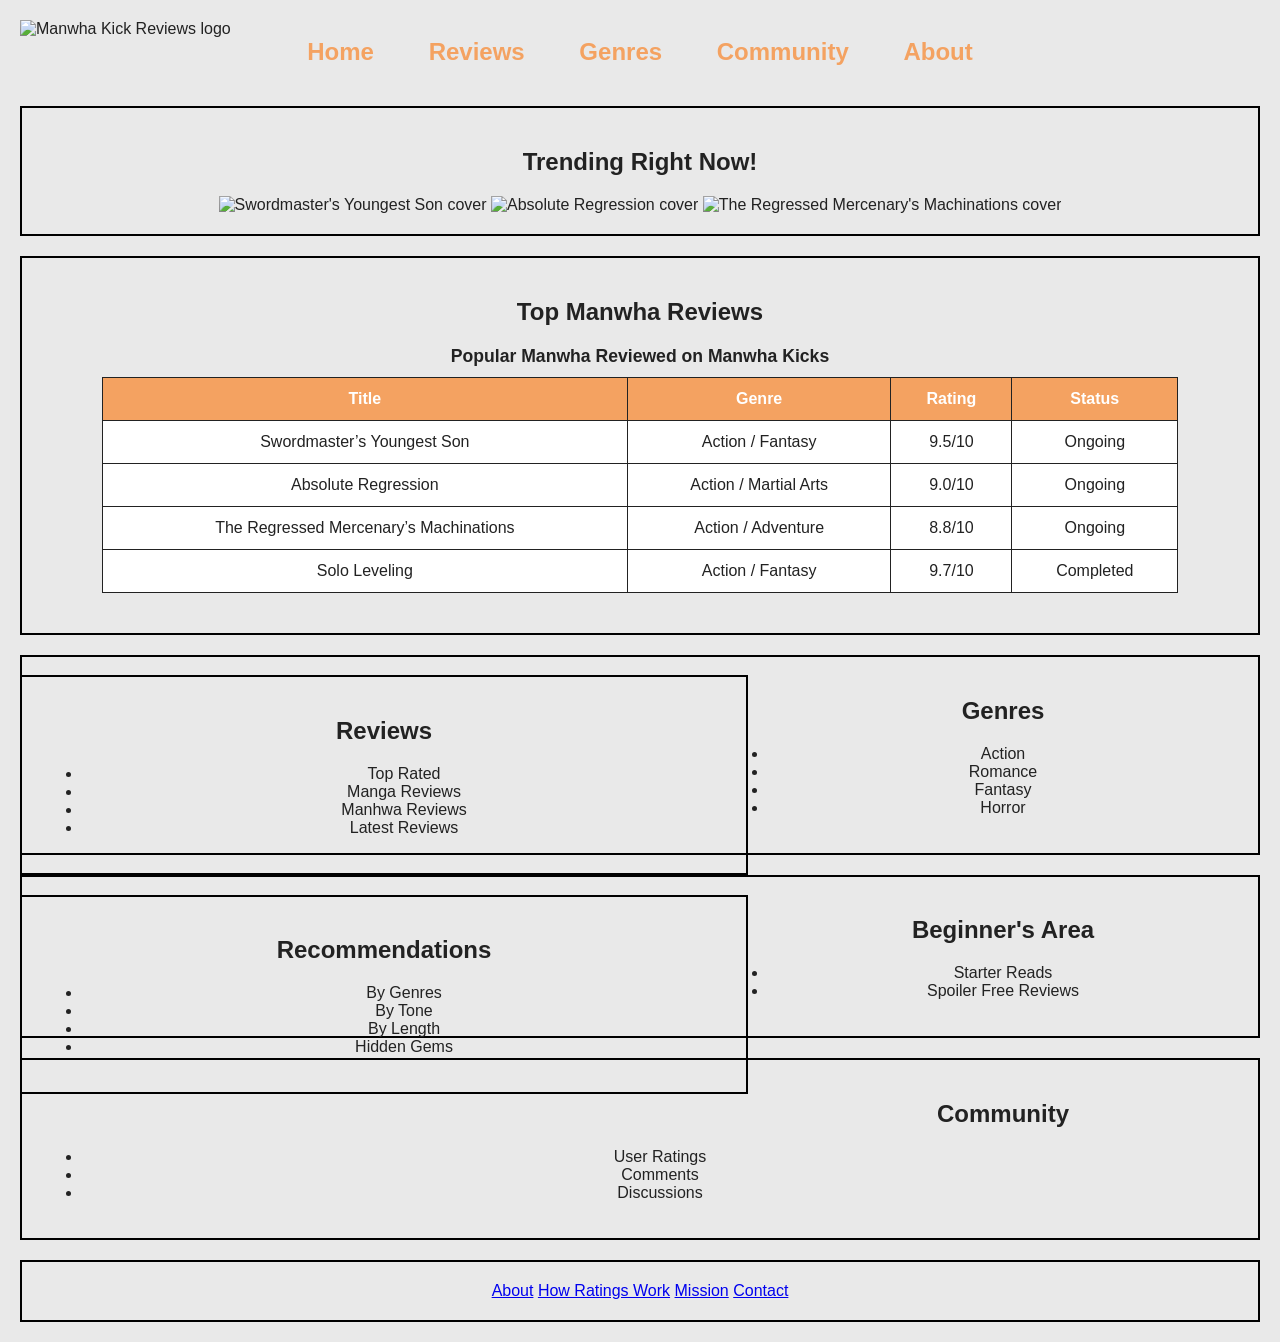
==== home.html @ c2e3fc39 "Add files via upload Initial file upload" ====
<!DOCTYPE html>
<html lang = "en">
  <head>
    <title> Manwha Kicks Reviews </title>
    <meta charset = "utf-8">
    <link rel="stylesheet" href="project.css">
  </head>

  <body>
    <header>
      <img src = "logo.png" alt = "Manwha Kick Reviews logo" width = "250px height = "auto">
      <nav>
        <a href = "home.html">Home</a>
	<a href = "reviews.html">Reviews</a>
	<a href = "genres.html">Genres</a>
	<a href = "community.html">Community</a>
	<a href = "about.html">About</a>
      </nav>
    </header>

    <main>
      <div class = "trending">
        <h2> Trending Right Now! </h2>
        <img src = "swordmaster.jpg" alt = "Swordmaster's Youngest Son cover" width = "200px height = "auto">
        <img src = "absolute regression.jpg" alt = "Absolute Regression cover" width = "200px height = "auto">
        <img src = "regressed mercenary.jpg" alt = "The Regressed Mercenary's Machinations cover" width = "200px height = "auto">
      </div>

	<div class="box">
    		<h2>Top Manwha Reviews</h2>
   		 <table>
       			 <caption>Popular Manwha Reviewed on Manwha Kicks</caption>
       		 	<thead>
           			 <tr>
              				<th scope="col">Title</th>
               				<th scope="col">Genre</th>
                			<th scope="col">Rating</th>
                			<th scope="col">Status</th>
            			  </tr>
        			</thead>
        		<tbody>
            			<tr>
                			<td>Swordmaster’s Youngest Son</td>
                			<td>Action / Fantasy</td>
                			<td>9.5/10</td>
                			<td>Ongoing</td>
            			</tr>
            			<tr>
                		<td>Absolute Regression</td>
                		<td>Action / Martial Arts</td>
                		<td>9.0/10</td>
                		<td>Ongoing</td>
           		 </tr>
           		<tr>
                		<td>The Regressed Mercenary’s Machinations</td>
                		<td>Action / Adventure</td>
                		<td>8.8/10</td>
                		<td>Ongoing</td>
            		</tr>
            		<tr>
                		<td>Solo Leveling</td>
                		<td>Action / Fantasy</td>
                		<td>9.7/10</td>
                		<td>Completed</td>
            		</tr>
        	  </tbody>
    	      </table>
      </div>

      <div class = "left-column">

	<div class = "box">
	  <h2> Reviews </h2>
	  <ul>
	    <li> Top Rated </li>
	    <li> Manga Reviews </li>
	    <li> Manhwa Reviews </li>
	    <li> Latest Reviews </li>
	  </ul>
	</div>

	<div class = "box">
	  <h2> Recommendations </h2>
	  <ul>
	    <li> By Genres </li>
	    <li> By Tone </li>
	    <li> By Length </li>
	    <li> Hidden Gems </li>
	  </ul>
	</div>

      </div>


      <div class = <"right-column">
	
	<div class = "box">
	  <h2> Genres </h2>
	  <ul>
	    <li> Action </li>
	    <li> Romance </li>
	    <li> Fantasy </li>
	    <li> Horror </li>
	  </ul>
	</div>

	<div class = "box">
	  <h2> Beginner's Area </h2>
	  <ul>
	    <li> Starter Reads </li>
	    <li> Spoiler Free Reviews </li>
	  </ul>
	</div>
	
	<div class = "box">
	  <h2> Community </h2>
	  <ul>
	    <li> User Ratings </li>
	    <li> Comments </li>
	    <li> Discussions </li>
	  </ul>
        </div>

      </div>
    </main>

    <footer>
      <a href = "about.html">About</a>
      <a href = "ratings.html">How Ratings Work</a>
      <a href = "mission.html">Mission</a>
      <a href = "contact.html">Contact</a>
    </footer>

  </body>
</html>
---- project.css ----
/* Whole Page Styling */
body {
	margin: 0;
	font-family: "Arial", sans-serif;
	background-color: #e9e9e9;
	color: #222222;
}

/* Header Styling */
header {
	padding: 20px;
}

/* Navigation At The Top */
nav {
	text-align: center;
	font-weight: bold;
	font-size: 1.5em;
}
nav a {
	text-decoration: none;
	color: #f4a261;
	padding: 1em;
}
nav a:hover {
	color: #cc662f;
}

/* Table Styling */
table {
	width: 90%;
	margin: 20px auto;
	border-collapse: collapse;
	background-color: #ffffff;
}

caption {
	font-weight: bold;
	font-size: 1.1em;
	margin-bottom: 10px;
	color: #222222;
}

th, td {
	border: 1px solid #222222;
	padding: 12px;
	text-align: center;
}

th {
	background-color: #f4a261;
	color: white;
}

tr:hover {
	background-color: #ffe5d0;
}

@media screen and (max-width:768px) {

	table {
		width: 100%;
		font-size: 0.9em;
	}

	th, td {
		padding: 8px;
	}
}

.contact-info {
	width: 70%;
	max-width: 700px;
	margin: 30px auto;
	background-color: #ffffff;
}

form {
	text-align: left;
}

label {
	display: block;
	margin-top: 15px;
	margin-bottom: 5px;
	font-weight: bold;
}

input[type="text"],
input[type="email"], 
select,
textarea {
	width: 100%;
	padding: 10px;
	border: 1px solid #222222;
	border-radius: 5px;
	box-sizing: border-box;
	font-family: Arial, sans-serif;
	font-size: 1em;
}

fieldset {
	border: 2px solid #f4a261;
	padding: 15px;
	margin-top: 20px;
	margin-bottom: 20px;
}

legend {
	font-weight: bold;
	color: #222222;
}

input[type="radio"],
input[type="checkbox"] {
	margin-right: 8px;
}

input[type="submit"] {
	background-color: #f4a261;
	color: white;
	border: none;
	padding: 12px 20px;
	font-size: 1em;
	cursor: pointer;
	border-radius: 5px;
	margin-top: 20px;
}

input[type="submit"]:hover {
	background-color: #cc662f;
}

.trending {
	border-width: 2px;
	border-style: solid;
	border-color: black;

	margin: 20px;
	padding: 20px;
	text-align: center;
}

.left-column {
	float: left;
	width: 60%;
}

.right-column {
	float: right;
	width: 30%;
}
.box {
	border-width: 2px;
	border-style: solid;
	border-color: black;

	padding: 20px;
	margin: 20px;
	text-align: center;
}
/* Product Grid */
.products-grid {
	display: flex;
	flex-wrap: wrap;
	justify-content: center;
	margin: 20px;
}

.product-box {
	border-width: 2px;
	border-style: solid;
	border-color: black;

	width: 220px;
	margin: 15px;
	padding: 20px;
	text-align: center;
	background-color: #ffffff;
}

.product-box h3 {
	font-size: 1em;
	margin: 10px 0;
}

.product-box p {
	font-weight: bold;
	color: #cc662f;
	font-size: 1.2em;
}

.snipcart-add-item, .snipcart-checkout {
	background-color: #f4a261;
	color: white;
	border: none;
	padding: 10px 18px;
	font-size: 1em;
	cursor: pointer;
	border-radius: 5px;
	font-weight: bold;
}

.snipcart-add-item:hover, .snipcart-checkout:hover {
	background-color: #cc662f;
}
footer {
	clear: both;

	border-width: 2px;
	border-style: solid;
	border-color: black;

	text-align:center;
	padding: 20px;
	margin:20px;
}
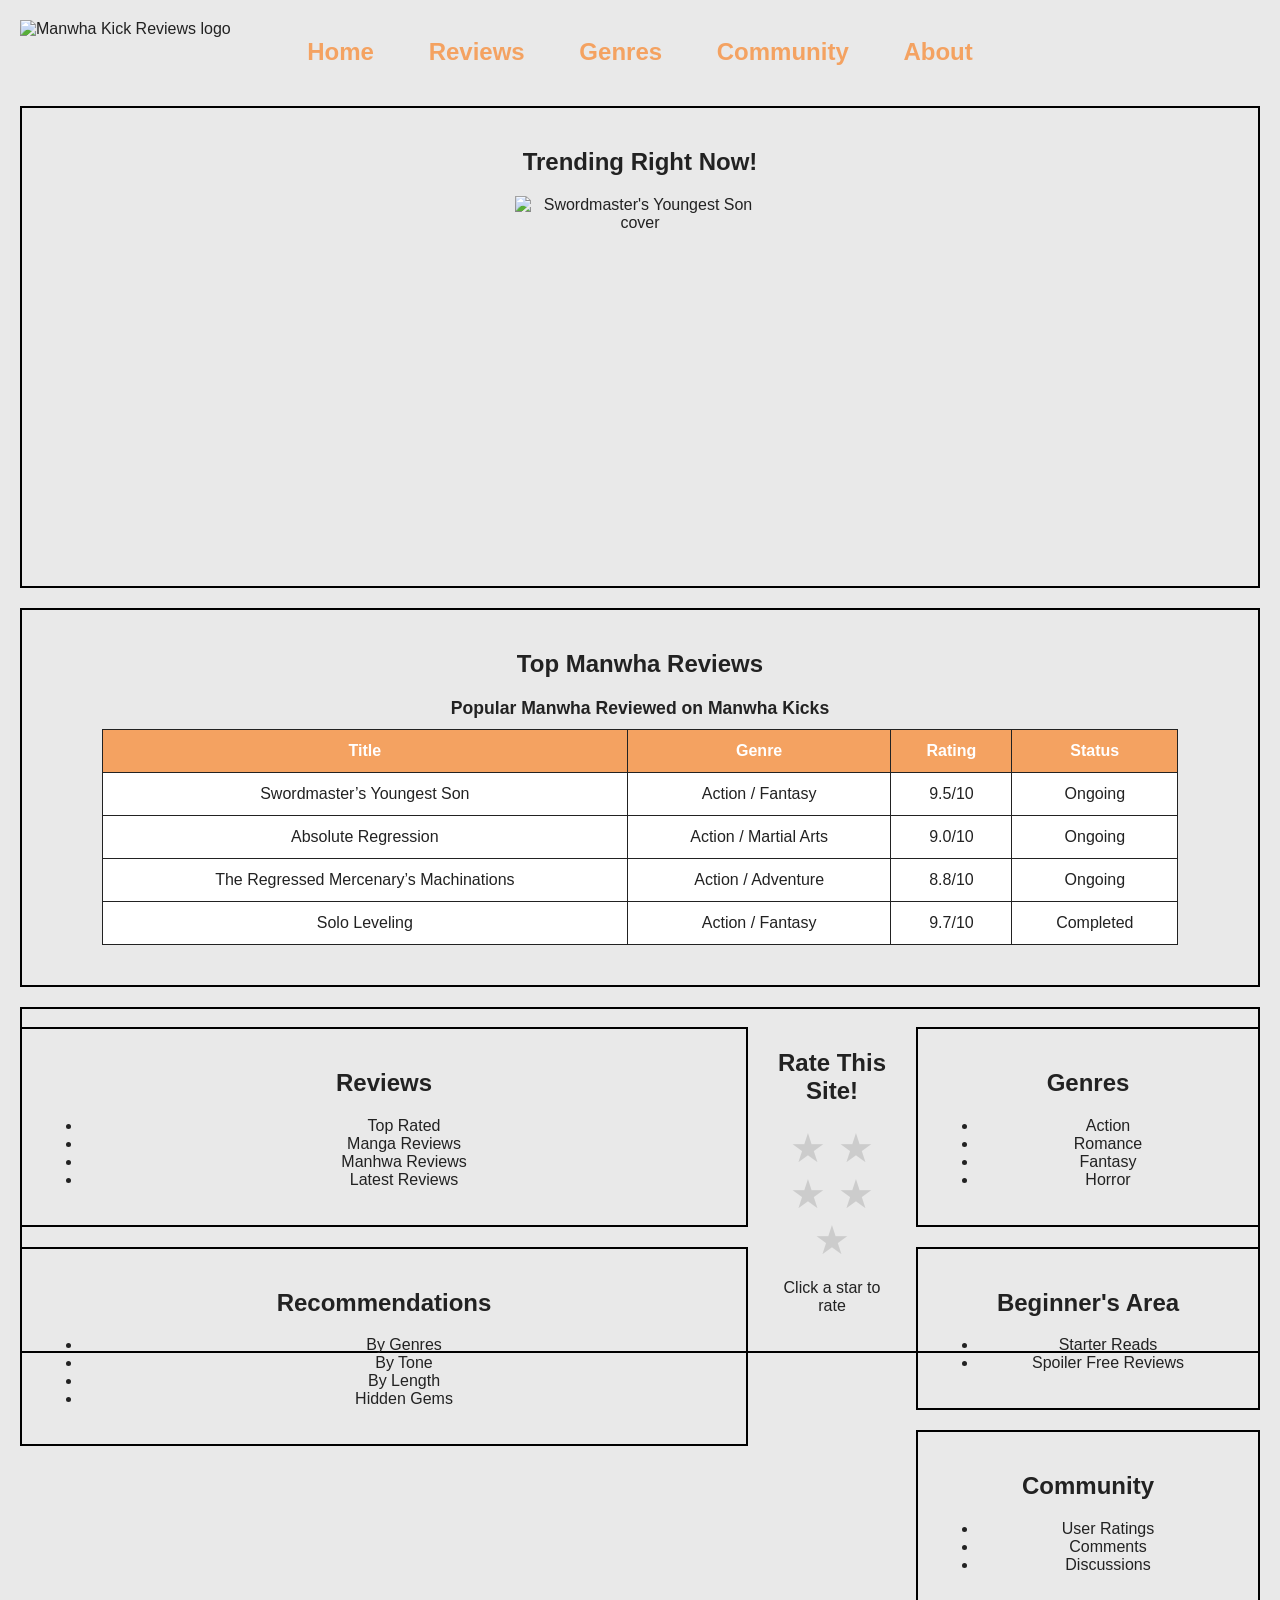
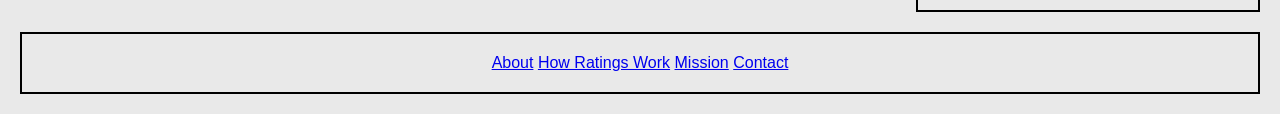
==== commit 96c388ba: "Add files via upload added interactivity" ====
--- a/home.html
+++ b/home.html
@@ -4,7 +4,12 @@
     <title> Manwha Kicks Reviews </title>
     <meta charset = "utf-8">
     <link rel="stylesheet" href="project.css">
+	<script src="https://code.jquery.com/jquery-3.7.1.min.js"></script>
   </head>
+
+  <script>
+  alert("Welcome to Manwha Kicks! Check out the trending picks below 🥋");
+  </script>
 
   <body>
     <header>
@@ -19,12 +24,14 @@
     </header>
 
     <main>
-      <div class = "trending">
-        <h2> Trending Right Now! </h2>
-        <img src = "swordmaster.jpg" alt = "Swordmaster's Youngest Son cover" width = "200px height = "auto">
-        <img src = "absolute regression.jpg" alt = "Absolute Regression cover" width = "200px height = "auto">
-        <img src = "regressed mercenary.jpg" alt = "The Regressed Mercenary's Machinations cover" width = "200px height = "auto">
-      </div>
+    <div class = "trending">
+  		<h2> Trending Right Now! </h2>
+  		<div class="slideshow">
+    		<img src="swordmaster.jpg" alt="Swordmaster's Youngest Son cover" class="slide active">
+    		<img src="absolute regression.jpg" alt="Absolute Regression cover" class="slide">
+   		 	<img src="regressed mercenary.jpg" alt="The Regressed Mercenary's Machinations cover" class="slide">
+ 		</div>
+	</div>
 
 	<div class="box">
     		<h2>Top Manwha Reviews</h2>
@@ -92,7 +99,7 @@
       </div>
 
 
-      <div class = <"right-column">
+      <div class = "right-column">
 	
 	<div class = "box">
 	  <h2> Genres </h2>
@@ -124,6 +131,52 @@
       </div>
     </main>
 
+	<script>
+  			$(document).ready(function() {
+    		let slides = $(".slide");
+    		let current = 0;
+
+    		setInterval(function() {
+      		$(slides[current]).removeClass("active").fadeOut(500);
+      		current = (current + 1) % slides.length;
+      		$(slides[current]).addClass("active").fadeIn(500);
+    		}, 3000);
+  		});
+	</script>
+
+	<script>
+		let stars = document.querySelectorAll(".star");
+		let ratingText = document.getElementById("rating-text");
+
+		stars.forEach(function (star) {
+			star.addEventListener("click", function () {
+				let value = this.getAttribute("data-value");
+
+				stars.forEach(function (s) {
+					if (s.getAttribute("data-value") <= value) {
+						s.classList.add("selected");
+					} else {
+						s.classList.remove("selected");
+					}
+				});
+
+				ratingText.textContent = "You rated this site " + value + " out of 5 stars!";
+			});
+		});
+	</script>
+
+	<div class="box">
+  		<h2>Rate This Site!</h2>
+  		<div class="star-rating">
+    		<span class="star" data-value="1">★</span>
+    		<span class="star" data-value="2">★</span>
+    		<span class="star" data-value="3">★</span>
+    		<span class="star" data-value="4">★</span>
+    		<span class="star" data-value="5">★</span>
+  		</div>
+  		<p id="rating-text">Click a star to rate</p>
+	</div>
+
     <footer>
       <a href = "about.html">About</a>
       <a href = "ratings.html">How Ratings Work</a>
--- a/project.css
+++ b/project.css
@@ -204,6 +204,42 @@
 .snipcart-add-item:hover, .snipcart-checkout:hover {
 	background-color: #cc662f;
 }
+
+.slideshow {
+	position: relative;
+	width: 250px;
+	height: 350px;
+	margin: 20px auto;
+}
+
+.slide {
+	position: absolute;
+	top: 0;
+	left: 0;
+	width: 100%;
+	height: 100%;
+	object-fit: contain;
+	display: none;
+}
+
+.slide.active {
+	display: block;
+}
+
+.star-rating {
+	font-size: 2.5em;
+	cursor: pointer;
+}
+
+.star {
+	color: #ccc;
+	transition: color 0.2s;
+}
+
+.star:hover, .star.selected {
+	color: #f4a261;
+}
+
 footer {
 	clear: both;
 
